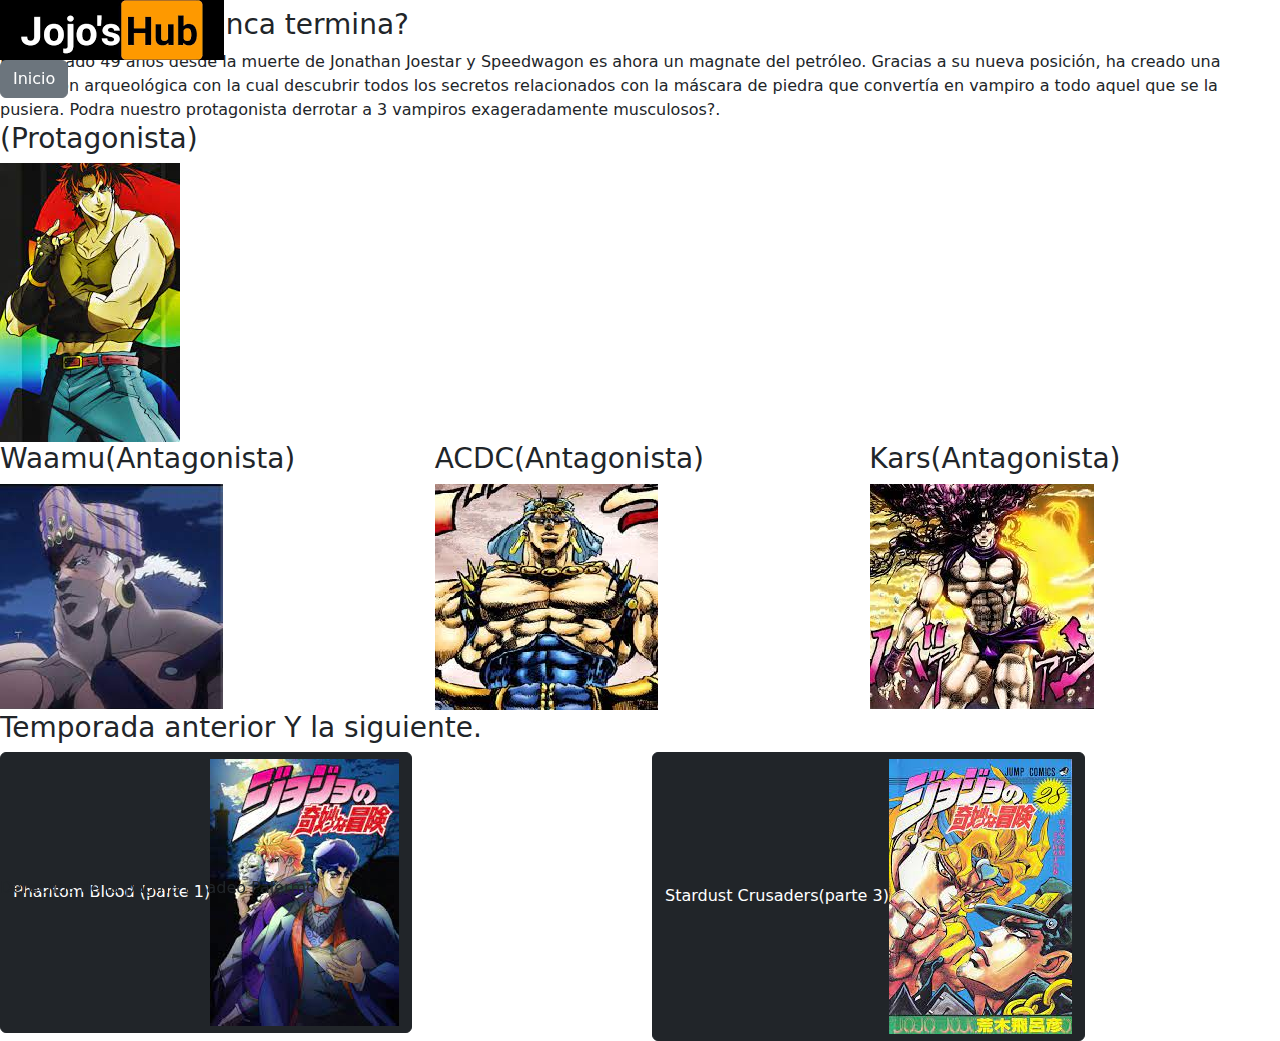
==== battle.html @ 16b68c3f "Add files via upload" ====
<!DOCTYPE html>
<html>
<head>
	<link rel="stylesheet" href="css/bootstrap.min.css">
	<link rel="stylesheet" type="text/css" href="	https://cdn.jsdelivr.net/npm/bootstrap@5.2.2/dist/css/bootstrap.min.css">
	<link rel="stylesheet" type="text/css" href="estilo2.css">
	<meta charset="utf-8">
	<meta name="viewport" content="width=device-width, initial-scale=1">
	<link href="https://cdn.jsdelivr.net/npm/bootstrap@5.2.2/dist/css/bootstrap.min.css" rel="stylesheet" integrity="sha384-Zenh87qX5JnK2Jl0vWa8Ck2rdkQ2Bzep5IDxbcnCeuOxjzrPF/et3URy9Bv1WTRi" crossorigin="anonymous">
	<title>Battle Tendency</title>
</head>
<body class="dos">
<div class="fixed-top">
	<header>
	<img src="Logo.png">
    
	</header>
        <a href="index.html"> <button class="btn btn-secondary">Inicio</button></a> </div> 
                                         
                 <section class="Tamanios-2">
                    <h2>
                        
                    </h2>
                            <article>
                                 <h3>Las pesadilla nunca termina?</h3>
                                   Han pasado 49 años desde la muerte de Jonathan Joestar y Speedwagon es ahora un magnate del petróleo. Gracias a su nueva posición, ha creado una fundación arqueológica con la cual descubrir todos los secretos relacionados con la máscara de piedra que convertía en vampiro a todo aquel que se la pusiera.
                                   Podra nuestro protagonista derrotar a 3 vampiros exageradamente musculosos?.
                                                       
                                  
                                      
                                      <div class="row">
	   
         <div class="col"> <h3>(Protagonista) </h3><img src="Joseph1.png"></div>
         </div>
         <div class="row">
          <div class="col"> <h3> Waamu(Antagonista) </h3> <img src="waamu.png"></div>
           <div class="col"> <h3> ACDC(Antagonista) </h3> <img src="ACDC.png"></div>
            <div class="col"> <h3>Kars(Antagonista) </h3> <img src="Kars.png"></div>
     </div>
     </div>
                                
                                      </article>
                                                         <div class="fixi"><h3>Temporada anterior Y la siguiente.</h3></div>
                                                                                                                      <div class="contmenu">
     <div class="row">
	 
         <div class="col"> <a href="phantomblood.html"> <button class="btn btn-dark">Phantom Blood (parte 1)<img src="phantom.png"></button></a></div>
      <div class="col"> <a href="stardust.html"> <button class="btn btn-dark">Stardust Crusaders(parte 3)<img src="Star.png"></button></a></div>

     </div>
     
     
          
     </div>
     </div>
                          


                         
      
                 </section>  

</div>
   <div class="fixed-bottom">
      <footer>
Derechos de la pagina a Tadeo Palermo
</footer>
</div>















       <script src="js/query-3.3.1.minjs"></script>
	   <script src="js/popper.min.js"></script>
	   <script src="js/bootstrap.min.js"></script>

     <!-- Probando Poopers-->
      <script src="https://cdn.jsdelivr.net/npm/bootstrap@5.2.2/dist/js/bootstrap.bundle.min.js" integrity="sha384-OERcA2EqjJCMA+/3y+gxIOqMEjwtxJY7qPCqsdltbNJuaOe923+mo//f6V8Qbsw3" crossorigin="anonymous"> </script>

      <script src="https://cdn.jsdelivr.net/npm/@popperjs/core@2.11.6/dist/umd/popper.min.js" integrity="sha384-oBqDVmMz9ATKxIep9tiCxS/Z9fNfEXiDAYTujMAeBAsjFuCZSmKbSSUnQlmh/jp3" crossorigin="anonymous"></script>
      <script src="https://cdn.jsdelivr.net/npm/bootstrap@5.2.2/dist/js/bootstrap.min.js" integrity="sha384-IDwe1+LCz02ROU9k972gdyvl+AESN10+x7tBKgc9I5HFtuNz0wWnPclzo6p9vxnk" crossorigin="anonymous"></script>
      <script type="https://cdn.jsdelivr.net/npm/bootstrap@5.2.2/dist/js/bootstrap.bundle.min.js"></script>
      
</body>
  
</html>
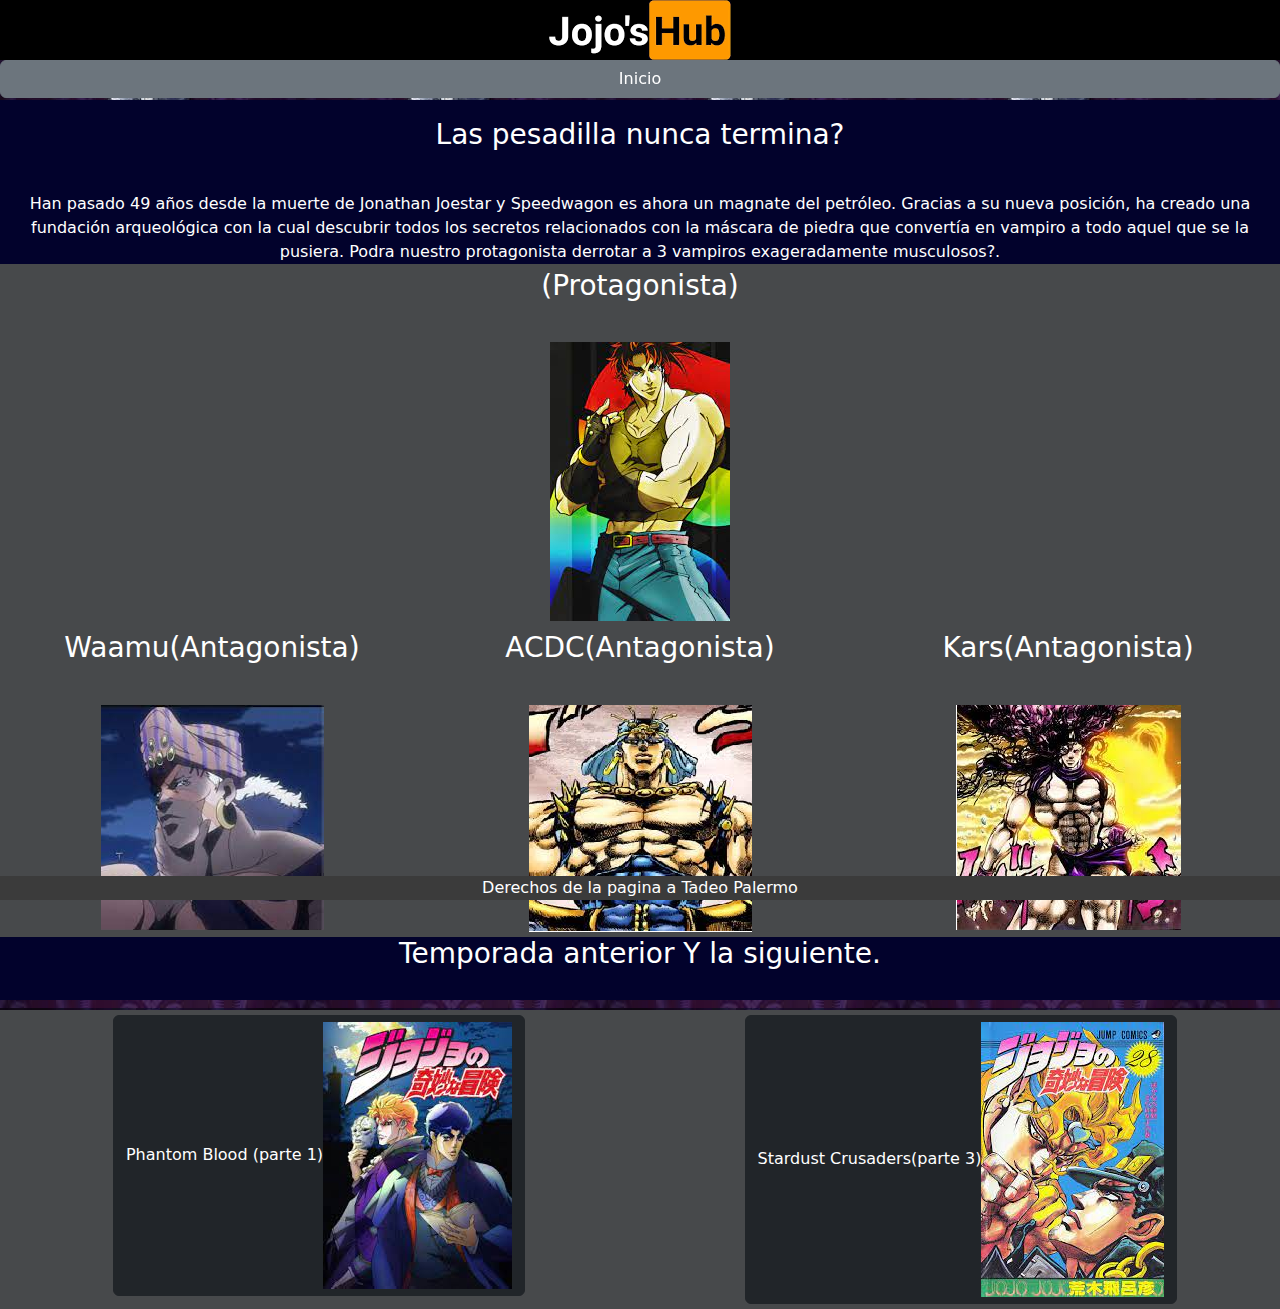
==== commit 0dc8c4f0: "Update battle.html" ====
--- a/battle.html
+++ b/battle.html
@@ -3,7 +3,7 @@
 <head>
 	<link rel="stylesheet" href="css/bootstrap.min.css">
 	<link rel="stylesheet" type="text/css" href="	https://cdn.jsdelivr.net/npm/bootstrap@5.2.2/dist/css/bootstrap.min.css">
-	<link rel="stylesheet" type="text/css" href="estilo2.css">
+	<link rel="stylesheet" type="text/css" href="styles.css">
 	<meta charset="utf-8">
 	<meta name="viewport" content="width=device-width, initial-scale=1">
 	<link href="https://cdn.jsdelivr.net/npm/bootstrap@5.2.2/dist/css/bootstrap.min.css" rel="stylesheet" integrity="sha384-Zenh87qX5JnK2Jl0vWa8Ck2rdkQ2Bzep5IDxbcnCeuOxjzrPF/et3URy9Bv1WTRi" crossorigin="anonymous">
@@ -94,4 +94,4 @@
       
 </body>
   
-</html>+</html>
--- a/styles.css
+++ b/styles.css
@@ -0,0 +1,104 @@
+
+
+section{padding: 10px;
+	
+	height: 100vh;
+	margin-top: 100px;
+}
+.dos {
+		width: 100%;
+	
+max-height:100vh ;
+	
+    background-image: url(fondophantom.png);
+	
+	
+}
+
+img {
+	
+}
+
+
+h1 {padding: 10px;
+text-align: center;
+-webkit-text-fill-color: rgb(255, 255, 255);
+	font-style: italic;
+}
+h2 {text-align: center;
+	-webkit-text-fill-color: rgb(255, 255, 255);
+	font-style: italic;
+}
+h3 {text-align: center;
+	-webkit-text-fill-color: rgb(255, 255, 255);
+    margin-bottom: 40px;
+}
+article {text-align: center;
+width: 100%;
+
+	-webkit-text-fill-color: rgb(255, 255, 255);
+}
+header {
+	
+	text-align: center;
+	background: black;
+}
+body {
+	width: 100%;
+	
+max-height:100vh ;
+	
+    background-image: url(fondo.png);
+	
+	
+}
+a {
+	text-align: center;
+}
+.btn-secondary{
+	width: 100%;
+}
+.btn {
+
+	min-width: 60px;
+	
+	
+}
+.col {
+	
+	-webkit-text-fill-color: rgb(255, 255, 255);
+	text-align: center;
+	margin: 5px;
+	width: auto;
+	
+	
+}
+.Tamanios-2{
+	background-color: rgb(2, 2, 44);
+}
+.Tamanios{
+height: 100%;
+	
+background-color: rgb(26, 26, 26);
+}
+.phantomcolor{
+	background-color: rgb(43, 43, 107);
+}
+.row{
+	
+	background-color: rgb(71, 73, 75);
+	width: auto;
+}
+footer{
+	
+    width: 100%;
+	
+    
+	background-color: rgb(59, 59, 59);
+	-webkit-text-fill-color: rgb(255, 255, 255);
+text-align: center;
+
+}
+
+
+
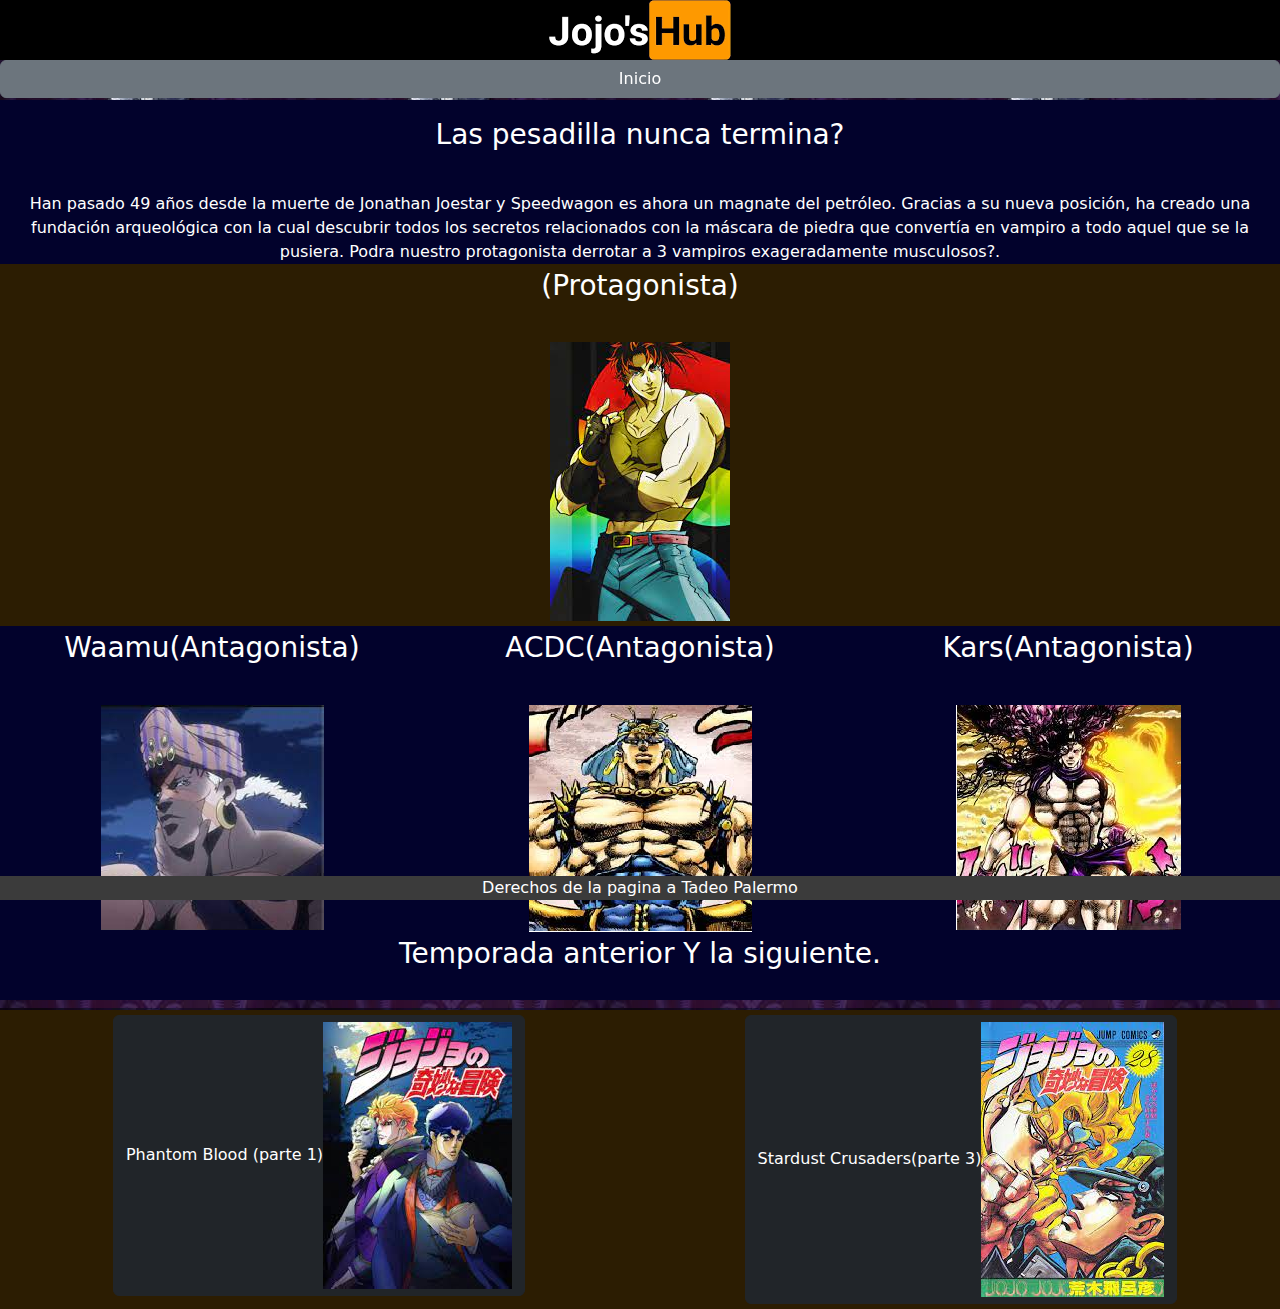
==== commit 7a93e7a9: "Update battle.html" ====
--- a/battle.html
+++ b/battle.html
@@ -28,7 +28,7 @@
                                                        
                                   
                                       
-                                      <div class="row">
+                                      <div class="row filabattle">
 	   
          <div class="col"> <h3>(Protagonista) </h3><img src="Joseph1.png"></div>
          </div>
@@ -42,7 +42,7 @@
                                       </article>
                                                          <div class="fixi"><h3>Temporada anterior Y la siguiente.</h3></div>
                                                                                                                       <div class="contmenu">
-     <div class="row">
+     <div class="row filabattle">
 	 
          <div class="col"> <a href="phantomblood.html"> <button class="btn btn-dark">Phantom Blood (parte 1)<img src="phantom.png"></button></a></div>
       <div class="col"> <a href="stardust.html"> <button class="btn btn-dark">Stardust Crusaders(parte 3)<img src="Star.png"></button></a></div>
--- a/styles.css
+++ b/styles.css
@@ -15,9 +15,7 @@
 	
 }
 
-img {
-	
-}
+
 
 
 h1 {padding: 10px;
@@ -55,6 +53,13 @@
 a {
 	text-align: center;
 }
+.btn-warning {
+		width: 100%;
+}
+
+.btn-primary{
+		width: 100%;
+}
 .btn-secondary{
 	width: 100%;
 }
@@ -84,9 +89,20 @@
 .phantomcolor{
 	background-color: rgb(43, 43, 107);
 }
+.filaphantom{
+	background-color: rgb(5, 0, 54);
+}
+
+.filabattle{
+	background-color: rgb(44, 29, 2);
+}
+.filastar{
+	background-color: rgb(89, 95, 1);
+}
+
 .row{
 	
-	background-color: rgb(71, 73, 75);
+	
 	width: auto;
 }
 footer{
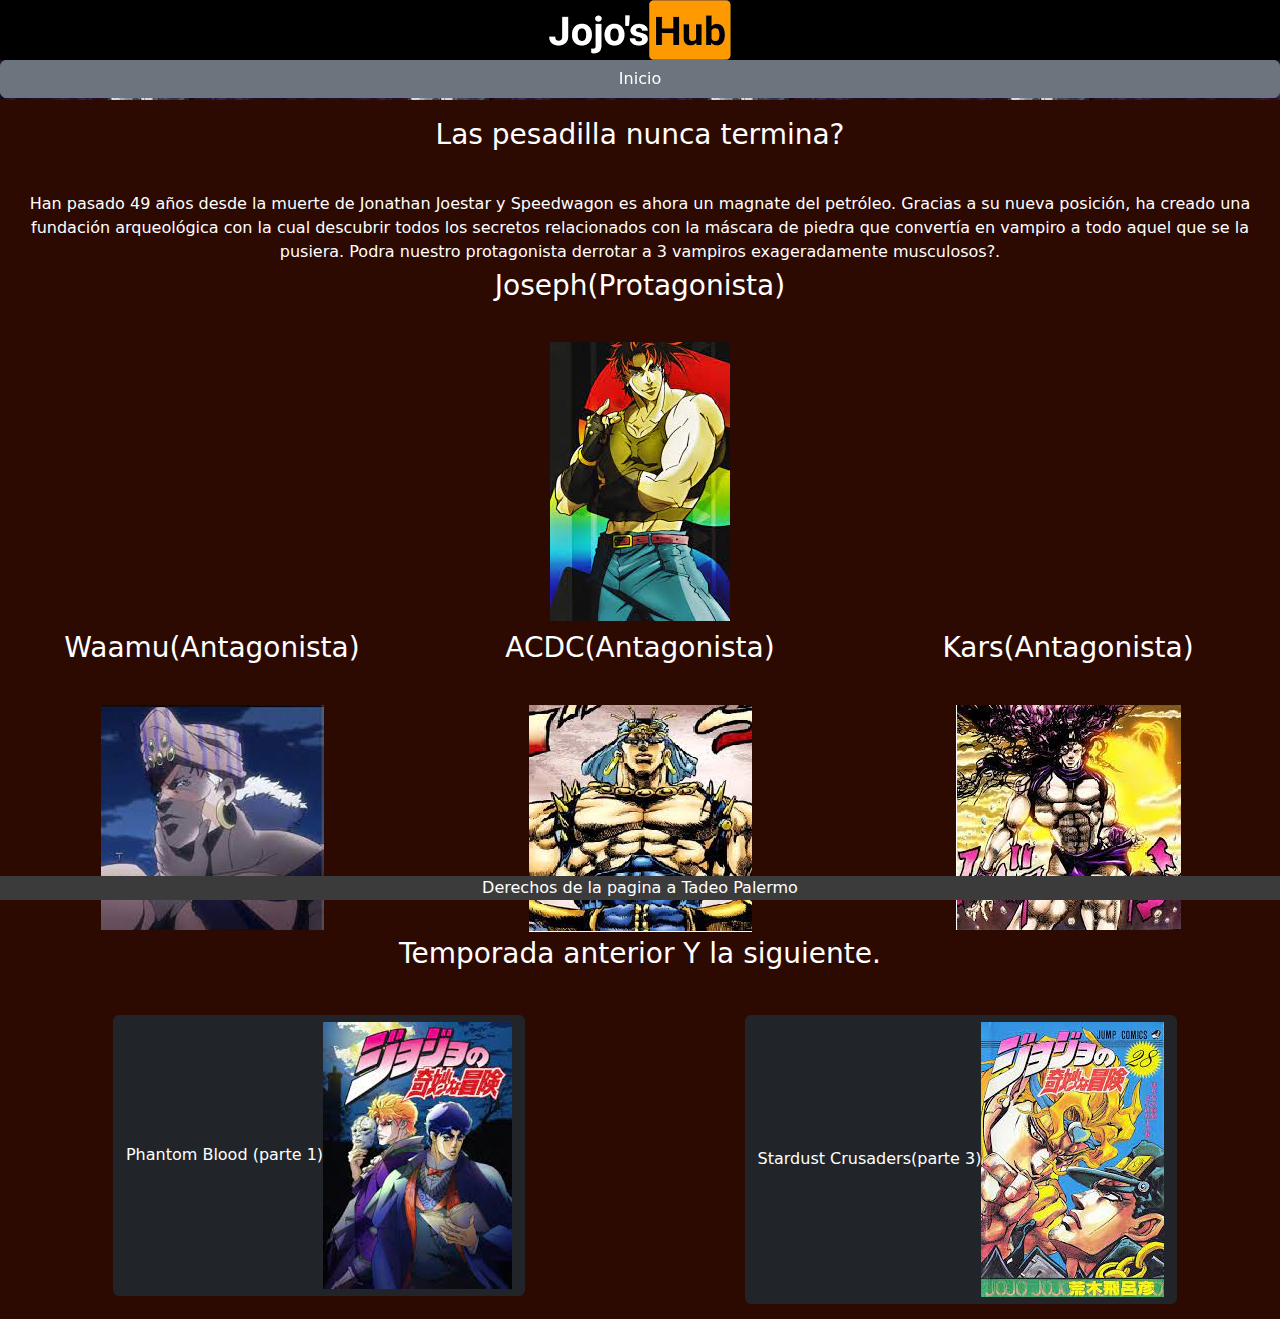
==== commit abeded41: "Update battle.html" ====
--- a/battle.html
+++ b/battle.html
@@ -30,7 +30,7 @@
                                       
                                       <div class="row filabattle">
 	   
-         <div class="col"> <h3>(Protagonista) </h3><img src="Joseph1.png"></div>
+         <div class="col"> <h3>Joseph(Protagonista) </h3><img src="Joseph1.png"></div>
          </div>
          <div class="row">
           <div class="col"> <h3> Waamu(Antagonista) </h3> <img src="waamu.png"></div>
--- a/styles.css
+++ b/styles.css
@@ -79,22 +79,25 @@
 	
 }
 .Tamanios-2{
-	background-color: rgb(2, 2, 44);
+	height: 100%;
+	background-color: rgb(44, 10, 2);
+}
+.Tamanios-3{
+	height: 100%;
+	background-color: rgb(99, 105, 1);
 }
 .Tamanios{
 height: 100%;
 	
 background-color: rgb(26, 26, 26);
 }
-.phantomcolor{
-	background-color: rgb(43, 43, 107);
-}
+
 .filaphantom{
 	background-color: rgb(5, 0, 54);
 }
 
 .filabattle{
-	background-color: rgb(44, 29, 2);
+	background-color: rgb(44, 10, 2);
 }
 .filastar{
 	background-color: rgb(89, 95, 1);
